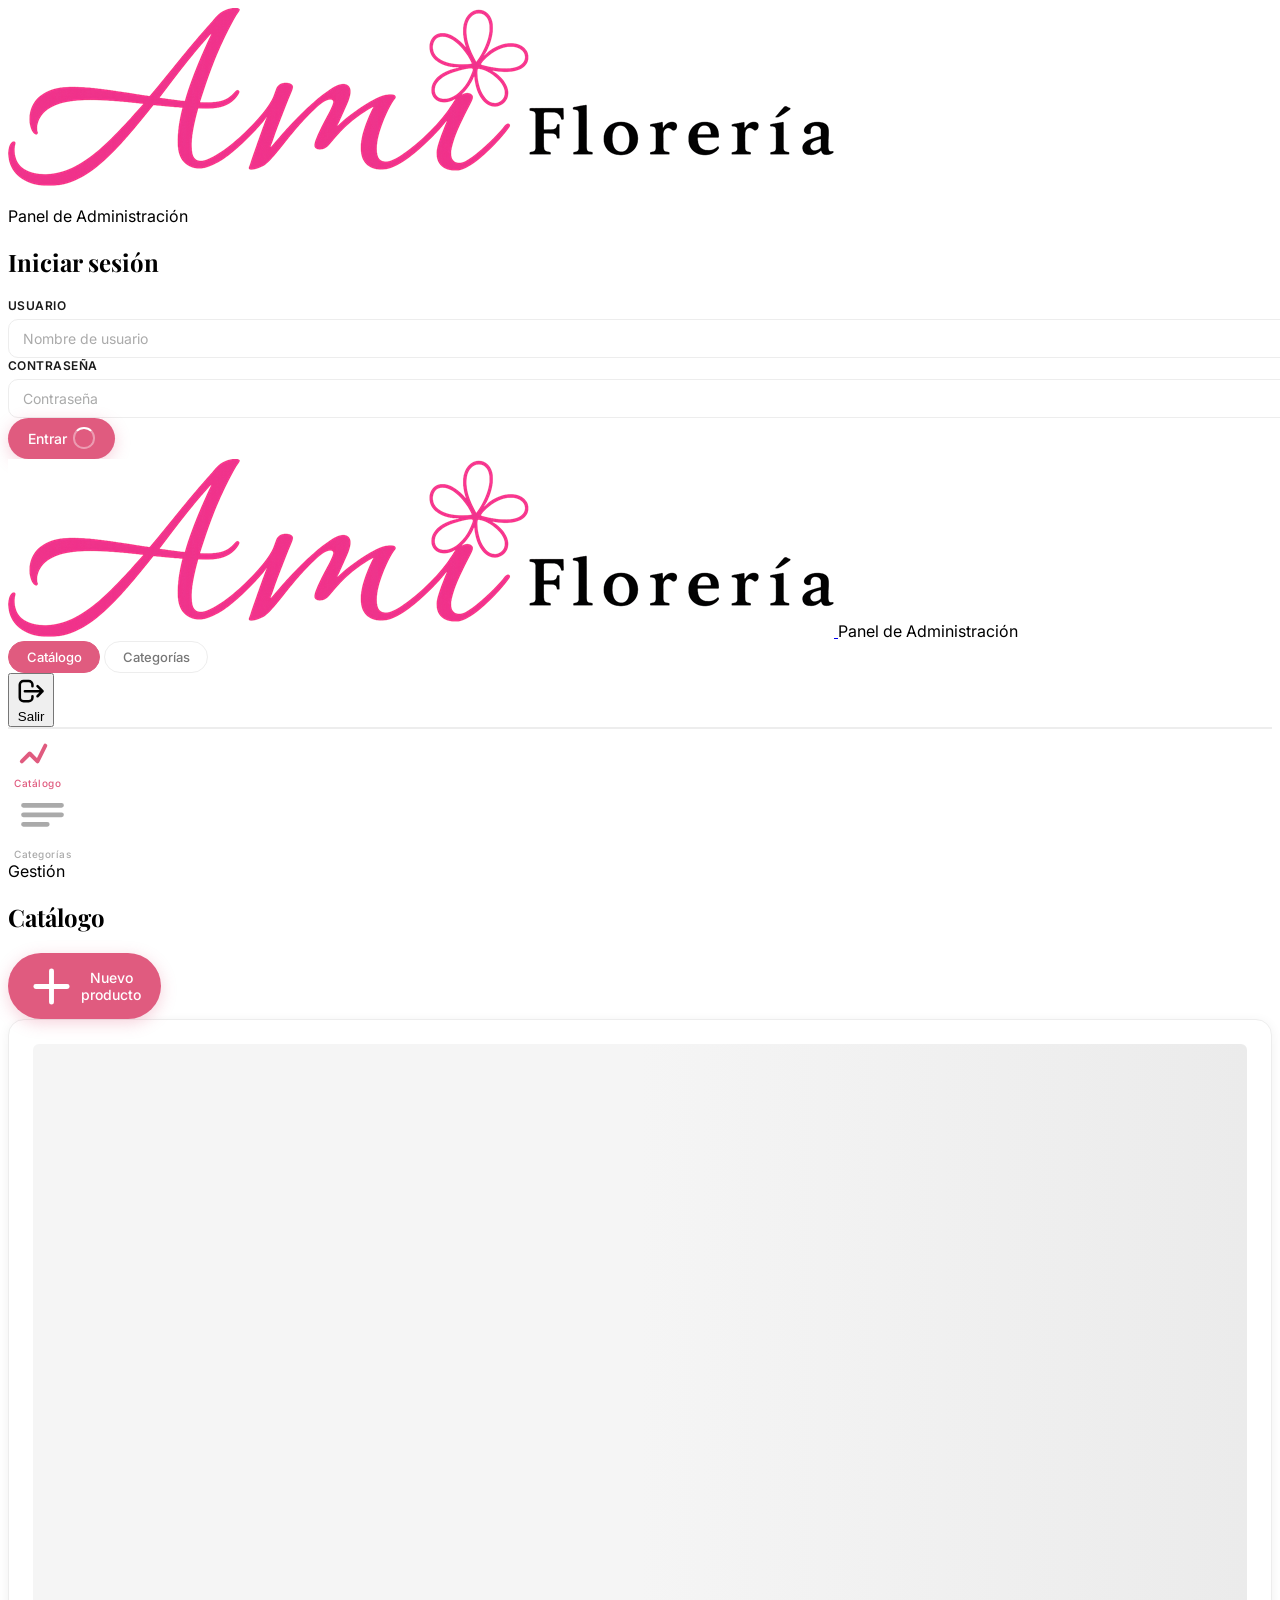
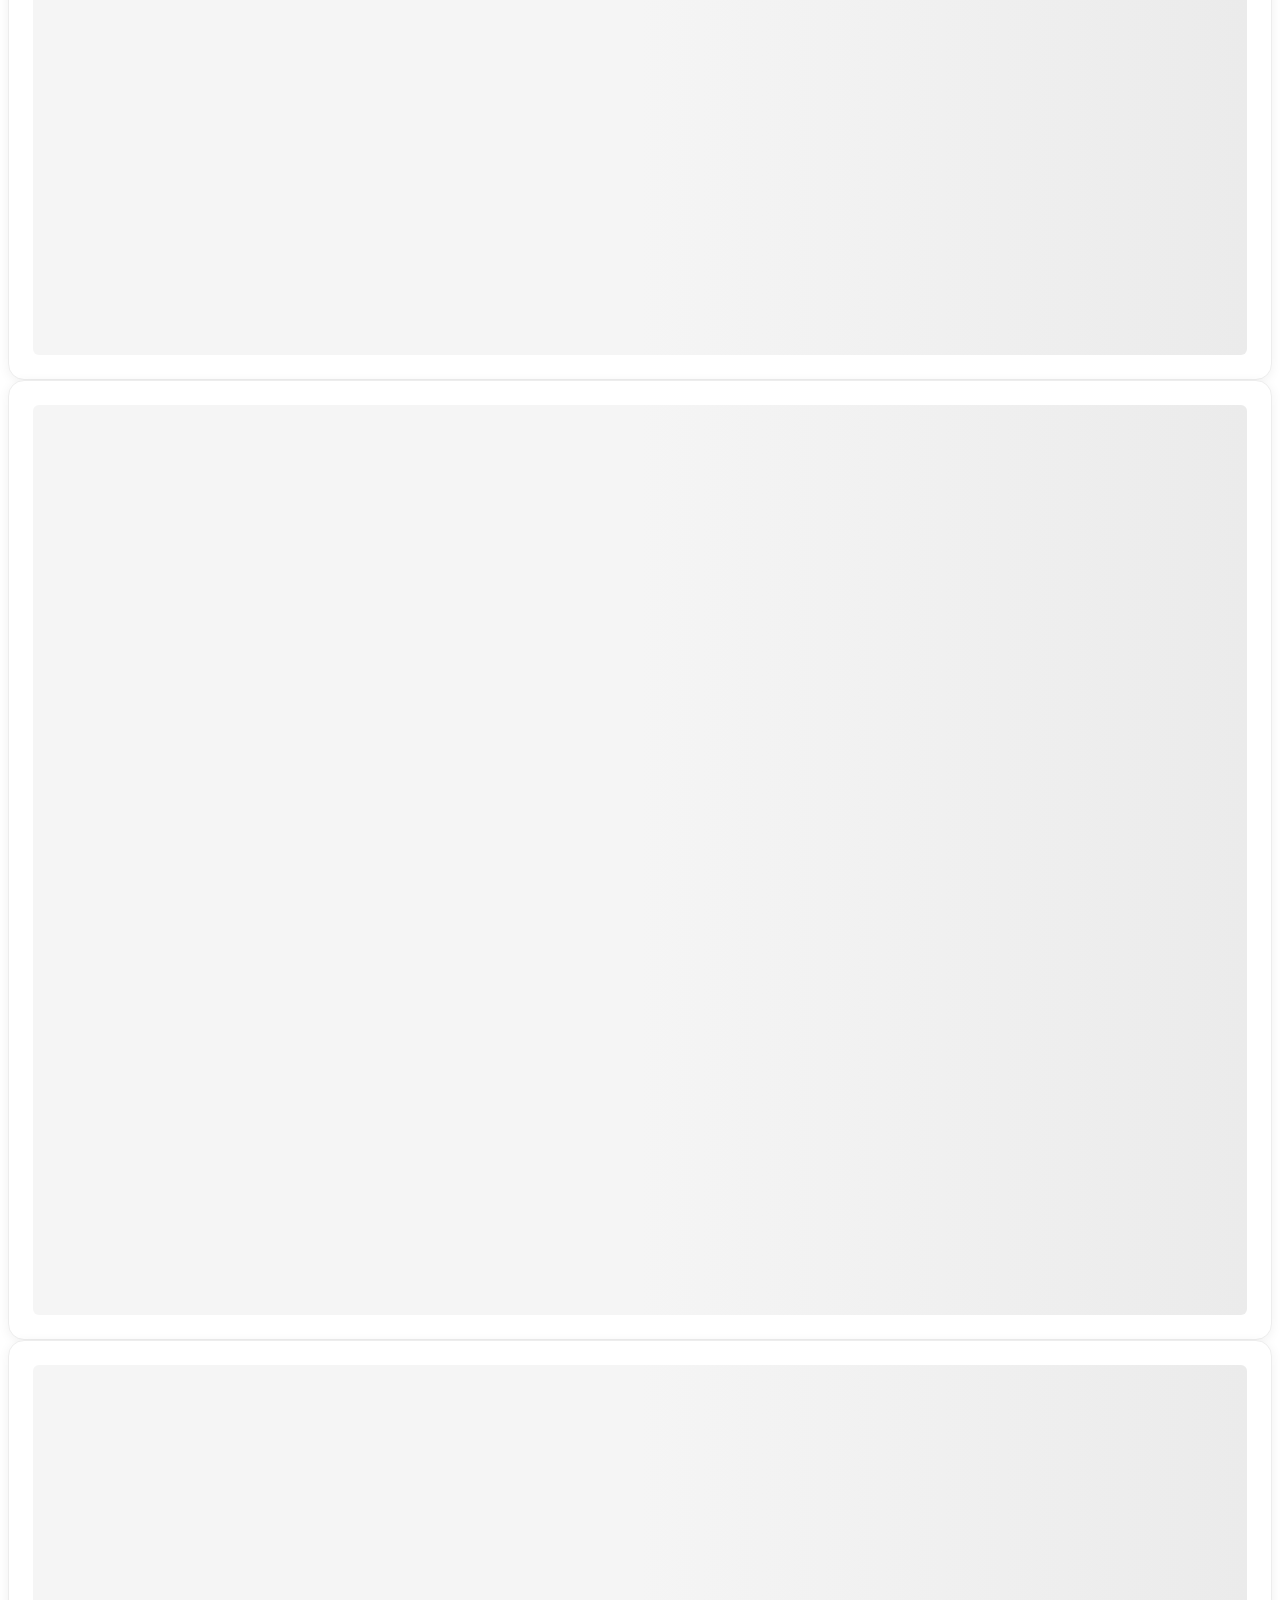
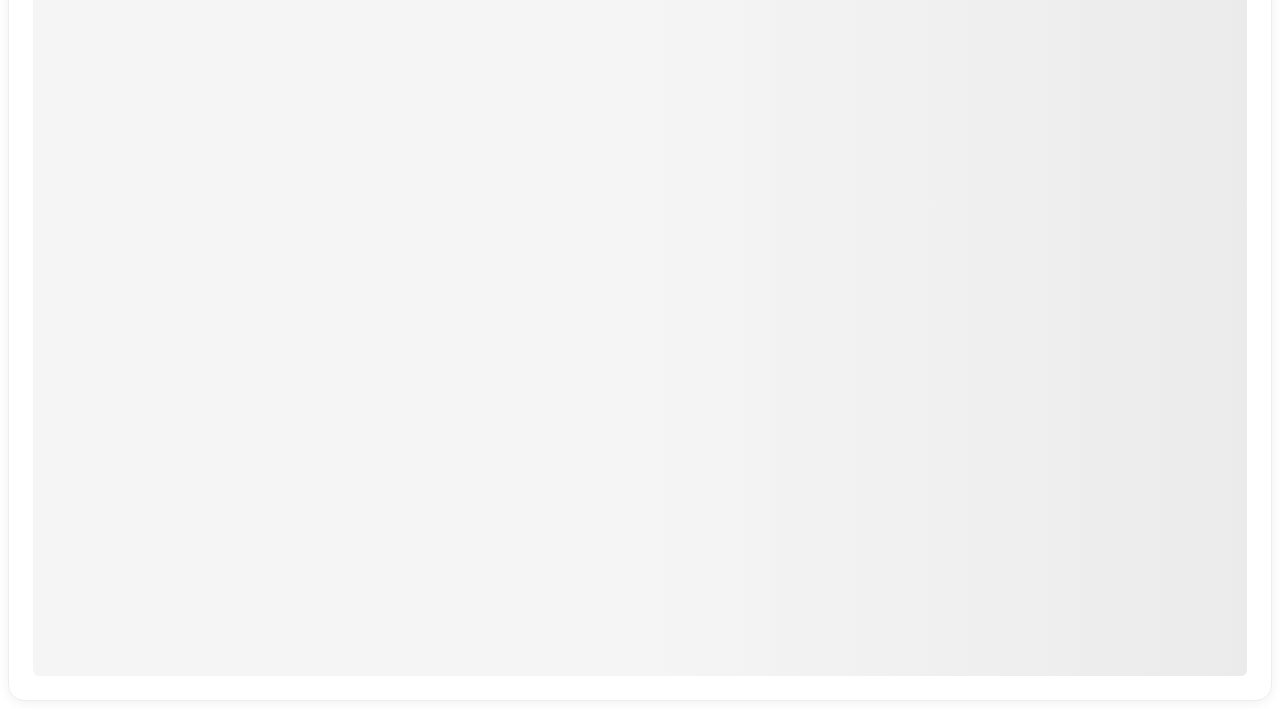
==== src/adminpanel/index.html @ 08621d90 "se agrega admin pannel" ====
<!DOCTYPE html>
<html lang="es" class="scroll-smooth">
<head>
  <meta charset="UTF-8" />
  <meta name="viewport" content="width=device-width, initial-scale=1.0" />
  <title>Admin — AMI Florería</title>

  <link rel="icon" href="data:image/svg+xml,<svg xmlns='http://www.w3.org/2000/svg' viewBox='0 0 100 100'><text y='.9em' font-size='90'>&#x1F338;</text></svg>" />

  <!-- Fonts -->
  <link rel="preconnect" href="https://fonts.googleapis.com" />
  <link rel="preconnect" href="https://fonts.gstatic.com" crossorigin />
  <link href="https://fonts.googleapis.com/css2?family=Playfair+Display:ital,wght@0,400;0,500;0,600;0,700;1,400;1,500&family=Inter:wght@300;400;500;600&display=swap" rel="stylesheet" />

  <!-- Tailwind -->
  <script src="https://cdn.tailwindcss.com"></script>
  <script>
    tailwind.config = {
      theme: {
        extend: {
          fontFamily: {
            display: ['Playfair Display', 'serif'],
            body:    ['Inter', 'sans-serif'],
          },
          colors: {
            primary:        '#E05B7F',
            'primary-dk':   '#C04868',
            'primary-soft': '#FAE8EF',
            'rose-bg':      '#FDF0F4',
            'cream-bg':     '#FAF5F0',
          },
        },
      },
    }
  </script>

  <!-- SortableJS -->
  <script src="https://cdn.jsdelivr.net/npm/sortablejs@1.15.2/Sortable.min.js"></script>

  <!-- Admin CSS -->
  <link rel="stylesheet" href="css/admin.css" />
</head>

<body class="font-body bg-[#FAF5F0] text-[#1A1A1A] min-h-screen flex flex-col">

  <!-- ============================================================
       LOGIN OVERLAY
  ============================================================ -->
  <div id="login-overlay"
       class="fixed inset-0 z-[9999] flex items-center justify-center bg-[#FAF5F0] px-4"
       aria-label="Inicio de sesión">
    <div class="w-full max-w-sm">

      <!-- Branding -->
      <div class="text-center mb-10">
        <img src="assets/logo.png" alt="AMI Florería" class="h-14 w-auto object-contain mx-auto mb-4" />
        <p class="font-body text-xs uppercase tracking-[0.25em] text-[#AAAAAA]">Panel de Administración</p>
      </div>

      <!-- Card -->
      <div class="bg-white rounded-2xl border border-[#EDEDED] shadow-[0_8px_32px_rgba(0,0,0,0.10)] p-8">
        <h2 class="font-display text-2xl font-medium text-[#1A1A1A] mb-6">Iniciar sesión</h2>
        <form id="login-form" novalidate class="flex flex-col gap-4">

          <div class="admin-field">
            <label class="admin-label" for="login-user">Usuario</label>
            <input id="login-user" type="text" class="admin-input"
                   placeholder="Nombre de usuario"
                   autocomplete="username" />
          </div>

          <div class="admin-field">
            <label class="admin-label" for="login-pass">Contraseña</label>
            <input id="login-pass" type="password" class="admin-input"
                   placeholder="Contraseña"
                   autocomplete="current-password" />
          </div>

          <!-- Error -->
          <div id="login-error"
               class="hidden text-sm font-medium text-red-700 bg-red-50 border border-red-200
                      rounded-lg px-4 py-3 leading-snug">
          </div>

          <button type="submit" id="btn-login"
                  class="admin-btn-primary w-full mt-1 justify-center">
            <span id="btn-login-label">Entrar</span>
            <span id="btn-login-spinner" class="hidden admin-spinner"></span>
          </button>

        </form>
      </div>

    </div>
  </div>

  <!-- ============================================================
       TOPBAR
  ============================================================ -->
  <header class="admin-topbar fixed top-0 left-0 right-0 z-40 h-16 flex items-center px-6 gap-4">
    <!-- Logo -->
    <a href="#" class="flex items-center shrink-0">
      <img src="assets/logo.png" alt="AMI Florería" class="h-9 w-auto object-contain" />
    </a>

    <!-- Divider -->
    <span class="hidden sm:block h-6 w-px bg-[#EDEDED]"></span>

    <!-- Title -->
    <span class="hidden sm:block font-body text-xs uppercase tracking-[0.25em] text-[#AAAAAA]">Panel de Administración</span>

    <!-- Spacer -->
    <div class="flex-1"></div>

    <!-- Tab navigation (desktop) -->
    <nav class="hidden md:flex items-center gap-2">
      <button id="tab-prod-btn"
              class="admin-tab-btn active"
              data-tab="products">
        Catálogo
      </button>
      <button id="tab-cats-btn"
              class="admin-tab-btn"
              data-tab="categories">
        Categorías
      </button>
    </nav>

    <!-- Logout -->
    <button id="btn-logout"
            class="hidden items-center gap-1.5 font-body text-xs text-[#AAAAAA]
                   hover:text-primary transition-colors duration-200 ml-3">
      <svg class="w-3.5 h-3.5" fill="none" viewBox="0 0 24 24" stroke="currentColor" stroke-width="2">
        <path stroke-linecap="round" stroke-linejoin="round"
              d="M17 16l4-4m0 0l-4-4m4 4H7m6 4v1a3 3 0 01-3 3H6a3 3 0 01-3-3V7a3 3 0 013-3h4a3 3 0 013 3v1"/>
      </svg>
      Salir
    </button>
  </header>

  <!-- ============================================================
       MOBILE TAB BAR
  ============================================================ -->
  <nav class="md:hidden fixed bottom-0 left-0 right-0 z-40 admin-mobile-tabs flex">
    <button class="admin-mobile-tab active flex-1 py-3" data-tab="products">
      <svg class="w-5 h-5 mx-auto mb-0.5" fill="none" viewBox="0 0 24 24" stroke="currentColor" stroke-width="2">
        <path stroke-linecap="round" stroke-linejoin="round" d="M4 16l4-4 4 4 4-8"/>
      </svg>
      <span class="text-[10px] tracking-wide">Catálogo</span>
    </button>
    <button class="admin-mobile-tab flex-1 py-3" data-tab="categories">
      <svg class="w-5 h-5 mx-auto mb-0.5" fill="none" viewBox="0 0 24 24" stroke="currentColor" stroke-width="2">
        <path stroke-linecap="round" stroke-linejoin="round" d="M4 6h16M4 10h16M4 14h10"/>
      </svg>
      <span class="text-[10px] tracking-wide">Categorías</span>
    </button>
  </nav>

  <!-- ============================================================
       MAIN
  ============================================================ -->
  <main class="flex-1 pt-24 pb-24 md:pb-10 px-4 sm:px-6 max-w-5xl mx-auto w-full">

    <!-- ── CATEGORIES TAB ──────────────────────────────────── -->
    <section id="tab-categories" class="admin-tab-panel hidden">

      <!-- Section header -->
      <div class="flex items-center justify-between mb-8 gap-4 flex-wrap">
        <div>
          <span class="font-body text-xs uppercase tracking-[0.25em] text-primary mb-1 block">Gestión</span>
          <h1 class="font-display text-4xl font-normal text-[#1A1A1A] leading-tight">Categorías</h1>
        </div>
        <button id="btn-add-cat"
                class="admin-btn-primary flex items-center gap-2">
          <svg class="w-4 h-4" fill="none" viewBox="0 0 24 24" stroke="currentColor" stroke-width="2.5">
            <path stroke-linecap="round" stroke-linejoin="round" d="M12 4v16m8-8H4"/>
          </svg>
          Nueva categoría
        </button>
      </div>

      <!-- Info drag -->
      <p class="font-body text-xs text-[#AAAAAA] mb-4 flex items-center gap-1.5">
        <svg class="w-3.5 h-3.5 shrink-0" fill="none" viewBox="0 0 24 24" stroke="currentColor" stroke-width="2">
          <path stroke-linecap="round" stroke-linejoin="round" d="M8 9h.01M8 15h.01M16 9h.01M16 15h.01M12 9h.01M12 15h.01"/>
        </svg>
        Arrastra las filas para reordenar. Los cambios se guardan automáticamente.
      </p>

      <!-- Table card -->
      <div class="admin-card overflow-hidden">
        <!-- Table desktop -->
        <div class="overflow-x-auto">
          <table class="w-full text-sm">
            <thead>
              <tr class="border-b border-[#EDEDED]">
                <th class="admin-th w-10"></th>
                <th class="admin-th text-left">#</th>
                <th class="admin-th text-left">Nombre</th>
                <th class="admin-th text-right">Acciones</th>
              </tr>
            </thead>
            <tbody id="cat-table-body">
              <!-- skeleton rows -->
              <tr class="border-b border-[#EDEDED]">
                <td colspan="4" class="py-8 text-center">
                  <span class="inline-block skeleton h-4 w-48 rounded"></span>
                </td>
              </tr>
            </tbody>
          </table>
        </div>
      </div>

    </section><!-- /tab-categories -->

    <!-- ── PRODUCTS TAB ────────────────────────────────────── -->
    <section id="tab-products" class="admin-tab-panel">

      <!-- Section header -->
      <div class="flex items-center justify-between mb-8 gap-4 flex-wrap">
        <div>
          <span class="font-body text-xs uppercase tracking-[0.25em] text-primary mb-1 block">Gestión</span>
          <h1 class="font-display text-4xl font-normal text-[#1A1A1A] leading-tight">Catálogo</h1>
        </div>
        <button id="btn-add-prod"
                class="admin-btn-primary flex items-center gap-2">
          <svg class="w-4 h-4" fill="none" viewBox="0 0 24 24" stroke="currentColor" stroke-width="2.5">
            <path stroke-linecap="round" stroke-linejoin="round" d="M12 4v16m8-8H4"/>
          </svg>
          Nuevo producto
        </button>
      </div>

      <!-- Filter by category -->
      <div class="flex flex-wrap gap-2 mb-8" id="prod-filter">
        <div class="skeleton h-8 rounded-full w-16"></div>
        <div class="skeleton h-8 rounded-full w-28"></div>
        <div class="skeleton h-8 rounded-full w-24"></div>
      </div>

      <!-- Products grid -->
      <div id="prod-grid"
           class="grid grid-cols-1 sm:grid-cols-2 lg:grid-cols-3 gap-5">
        <!-- skeleton cards -->
        <div class="admin-card p-0 overflow-hidden">
          <div class="skeleton" style="aspect-ratio:4/3"></div>
          <div class="p-4 flex flex-col gap-2">
            <div class="skeleton h-3 rounded w-1/4"></div>
            <div class="skeleton h-5 rounded w-2/3"></div>
            <div class="skeleton h-3 rounded w-full"></div>
          </div>
        </div>
        <div class="admin-card p-0 overflow-hidden">
          <div class="skeleton" style="aspect-ratio:4/3"></div>
          <div class="p-4 flex flex-col gap-2">
            <div class="skeleton h-3 rounded w-1/4"></div>
            <div class="skeleton h-5 rounded w-2/3"></div>
            <div class="skeleton h-3 rounded w-full"></div>
          </div>
        </div>
        <div class="admin-card p-0 overflow-hidden">
          <div class="skeleton" style="aspect-ratio:4/3"></div>
          <div class="p-4 flex flex-col gap-2">
            <div class="skeleton h-3 rounded w-1/4"></div>
            <div class="skeleton h-5 rounded w-2/3"></div>
            <div class="skeleton h-3 rounded w-full"></div>
          </div>
        </div>
      </div>

    </section><!-- /tab-products -->

  </main>

  <!-- ============================================================
       MODAL — CATEGORÍA (add / edit)
  ============================================================ -->
  <div id="modal-cat"
       class="admin-modal hidden"
       role="dialog" aria-modal="true" aria-labelledby="modal-cat-title">
    <div class="admin-modal-backdrop" data-close="modal-cat"></div>
    <div class="admin-modal-card w-full max-w-sm">

      <div class="admin-modal-header">
        <h2 id="modal-cat-title" class="font-display text-2xl font-medium">Nueva categoría</h2>
        <button class="admin-modal-close" data-close="modal-cat" aria-label="Cerrar">
          <svg class="w-5 h-5" fill="none" viewBox="0 0 24 24" stroke="currentColor" stroke-width="2">
            <path stroke-linecap="round" stroke-linejoin="round" d="M6 18L18 6M6 6l12 12"/>
          </svg>
        </button>
      </div>

      <form id="form-cat" class="admin-modal-body flex flex-col gap-5" novalidate>
        <input type="hidden" id="cat-edit-original" value="" />

        <div class="admin-field">
          <label class="admin-label" for="cat-nombre">Nombre <span class="text-primary">*</span></label>
          <input id="cat-nombre" type="text" class="admin-input" placeholder="Ej. Ramos" required maxlength="80" />
          <span class="admin-field-error hidden" id="cat-nombre-err">El nombre es obligatorio</span>
        </div>

        <div class="admin-field hidden">
          <label class="admin-label" for="cat-orden">Orden</label>
          <input id="cat-orden" type="number" class="admin-input" placeholder="0" min="0" />
          <span class="admin-label-hint">Número de posición (se recalcula automáticamente con el drag).</span>
        </div>

        <div class="flex gap-3 justify-end pt-2">
          <button type="button" class="admin-btn-secondary" data-close="modal-cat">Cancelar</button>
          <button type="submit" id="btn-cat-save" class="admin-btn-primary min-w-[100px]">
            <span id="btn-cat-save-label">Guardar</span>
            <span id="btn-cat-save-spinner" class="hidden admin-spinner"></span>
          </button>
        </div>
      </form>

    </div>
  </div>

  <!-- ============================================================
       MODAL — PRODUCTO (add / edit)
  ============================================================ -->
  <div id="modal-prod"
       class="admin-modal hidden"
       role="dialog" aria-modal="true" aria-labelledby="modal-prod-title">
    <div class="admin-modal-backdrop" data-close="modal-prod"></div>
    <div class="admin-modal-card w-full max-w-lg" style="max-height:92vh; overflow-y:auto;">

      <div class="admin-modal-header">
        <h2 id="modal-prod-title" class="font-display text-2xl font-medium">Nuevo producto</h2>
        <button class="admin-modal-close" data-close="modal-prod" aria-label="Cerrar">
          <svg class="w-5 h-5" fill="none" viewBox="0 0 24 24" stroke="currentColor" stroke-width="2">
            <path stroke-linecap="round" stroke-linejoin="round" d="M6 18L18 6M6 6l12 12"/>
          </svg>
        </button>
      </div>

      <form id="form-prod" class="admin-modal-body flex flex-col gap-5" novalidate>
        <input type="hidden" id="prod-edit-id" value="" />

        <!-- Imagen -->
        <div class="admin-field">
          <label class="admin-label">Imagen <span class="text-primary">*</span></label>
          <!-- Preview -->
          <div id="img-drop-zone"
               class="relative rounded-xl overflow-hidden border-2 border-dashed border-[#EDEDED]
                      flex items-center justify-center cursor-pointer transition-colors duration-200
                      hover:border-primary group"
               style="aspect-ratio:4/3; background:#FDF0F4;">
            <!-- placeholder icon -->
            <div id="img-placeholder" class="flex flex-col items-center gap-2 pointer-events-none select-none">
              <svg class="w-10 h-10 text-primary/40" fill="none" viewBox="0 0 24 24" stroke="currentColor" stroke-width="1.5">
                <path stroke-linecap="round" stroke-linejoin="round" d="M2.25 15.75l5.159-5.159a2.25 2.25 0 013.182 0l5.159 5.159m-1.5-1.5l1.409-1.409a2.25 2.25 0 013.182 0l2.909 2.909M3 3h18M3 21h18M15 3v18"/>
              </svg>
              <span class="font-body text-xs text-[#AAAAAA]">Haz clic o arrastra una imagen</span>
            </div>
            <!-- preview img (hidden until selected) -->
            <img id="img-preview" src="" alt="Preview" class="hidden absolute inset-0 w-full h-full object-cover" />
            <!-- remove button -->
            <button type="button" id="btn-img-remove"
                    class="hidden absolute top-2 right-2 w-8 h-8 rounded-full bg-white/90 shadow
                           flex items-center justify-center text-[#1A1A1A] hover:bg-white transition-colors">
              <svg class="w-4 h-4" fill="none" viewBox="0 0 24 24" stroke="currentColor" stroke-width="2">
                <path stroke-linecap="round" stroke-linejoin="round" d="M6 18L18 6M6 6l12 12"/>
              </svg>
            </button>
            <!-- upload progress overlay -->
            <div id="img-upload-overlay"
                 class="hidden absolute inset-0 bg-white/80 backdrop-blur-sm flex flex-col items-center justify-center gap-3">
              <span class="admin-spinner w-8 h-8 border-[3px]"></span>
              <span class="font-body text-sm text-[#777777]">Subiendo imagen…</span>
            </div>
          </div>
          <!-- Hidden file input -->
          <input type="file" id="prod-img-file" accept="image/*" class="hidden" />
          <span class="admin-field-error hidden" id="prod-img-err">La imagen es obligatoria</span>
        </div>

        <!-- Nombre -->
        <div class="admin-field">
          <label class="admin-label" for="prod-nombre">Nombre <span class="text-primary">*</span></label>
          <input id="prod-nombre" type="text" class="admin-input" placeholder="Ej. Ramo de rosas rojas" required maxlength="120" />
          <span class="admin-field-error hidden" id="prod-nombre-err">El nombre es obligatorio</span>
        </div>

        <!-- Categoría -->
        <div class="admin-field">
          <label class="admin-label" for="prod-categoria">Categoría <span class="text-primary">*</span></label>
          <select id="prod-categoria" class="admin-input" required>
            <option value="">— Selecciona —</option>
          </select>
          <span class="admin-field-error hidden" id="prod-cat-err">Selecciona una categoría</span>
        </div>

        <!-- Descripción -->
        <div class="admin-field">
          <label class="admin-label" for="prod-desc">Descripción <span class="text-[#AAAAAA] text-[10px] normal-case tracking-normal">(opcional)</span></label>
          <textarea id="prod-desc" class="admin-input resize-none" rows="3"
                    placeholder="Describe brevemente el arreglo…" maxlength="400"></textarea>
        </div>

        <div class="flex gap-3 justify-end pt-2">
          <button type="button" class="admin-btn-secondary" data-close="modal-prod">Cancelar</button>
          <button type="submit" id="btn-prod-save" class="admin-btn-primary min-w-[100px]">
            <span id="btn-prod-save-label">Guardar</span>
            <span id="btn-prod-save-spinner" class="hidden admin-spinner"></span>
          </button>
        </div>
      </form>

    </div>
  </div>

  <!-- ============================================================
       MODAL — CONFIRMACIÓN DE BORRADO
  ============================================================ -->
  <div id="modal-confirm"
       class="admin-modal hidden"
       role="dialog" aria-modal="true" aria-labelledby="modal-confirm-title">
    <div class="admin-modal-backdrop"></div>
    <div class="admin-modal-card w-full max-w-sm">

      <div class="admin-modal-header">
        <h2 id="modal-confirm-title" class="font-display text-xl font-medium text-[#1A1A1A]">¿Eliminar?</h2>
      </div>
      <div class="admin-modal-body flex flex-col gap-6">
        <p id="modal-confirm-msg" class="font-body text-sm text-[#777777] leading-relaxed"></p>
        <div class="flex gap-3 justify-end">
          <button id="btn-confirm-cancel" class="admin-btn-secondary">Cancelar</button>
          <button id="btn-confirm-ok"
                  class="inline-flex items-center gap-2 font-body font-medium text-sm px-5 py-2.5
                         rounded-full bg-red-500 hover:bg-red-600 text-white transition-colors duration-200
                         shadow-sm min-w-[100px] justify-center">
            <span id="btn-confirm-label">Eliminar</span>
            <span id="btn-confirm-spinner" class="hidden admin-spinner border-white/60"></span>
          </button>
        </div>
      </div>

    </div>
  </div>

  <!-- ============================================================
       TOAST CONTAINER
  ============================================================ -->
  <div id="toast-container"
       class="fixed top-20 right-4 z-[200] flex flex-col gap-2 pointer-events-none"
       aria-live="polite">
  </div>

  <!-- Admin JS -->
  <script src="js/admin.js"></script>

</body>
</html>
---- src/adminpanel/css/admin.css ----
/* ============================================================
   admin.css — AMI Florería · Panel de Administración
   Paleta: blanco · crema · rosa floral (igual que landing)
   ============================================================ */

/* ── Variables de marca ───────────────────────────────────── */
:root {
  --primary:       #E05B7F;
  --primary-dark:  #C04868;
  --primary-soft:  #FAE8EF;
  --bg:            #FFFFFF;
  --bg-cream:      #FAF5F0;
  --bg-rose:       #FDF0F4;
  --text:          #1A1A1A;
  --text-muted:    #777777;
  --text-light:    #AAAAAA;
  --border:        #EDEDED;
  --shadow-sm:     0 2px 12px rgba(0,0,0,0.06);
  --shadow-md:     0 8px 32px rgba(0,0,0,0.10);
  --shadow-rose:   0 12px 40px rgba(224, 91, 127, 0.18);
  --radius:        1rem;
}

/* ── Reset / base ─────────────────────────────────────────── */
html  { scroll-behavior: smooth; }
body  {
  font-family: 'Inter', sans-serif;
  -webkit-font-smoothing: antialiased;
}
h1, h2, h3, h4 { font-family: 'Playfair Display', serif; }

/* ── Topbar ───────────────────────────────────────────────── */
.admin-topbar {
  background: rgba(255,255,255,0.97);
  backdrop-filter: blur(16px);
  -webkit-backdrop-filter: blur(16px);
  border-bottom: 1px solid var(--border);
  box-shadow: 0 1px 0 var(--border);
}

/* ── Tab buttons (topbar nav) ─────────────────────────────── */
.admin-tab-btn {
  font-family: 'Inter', sans-serif;
  font-size: 0.8125rem;
  font-weight: 500;
  padding: 0.45rem 1.1rem;
  border-radius: 9999px;
  border: 1.5px solid var(--border);
  background: var(--bg);
  color: var(--text-muted);
  cursor: pointer;
  transition: background 0.2s, color 0.2s, border-color 0.2s;
}
.admin-tab-btn:hover {
  border-color: var(--primary);
  color: var(--primary);
}
.admin-tab-btn.active {
  background: var(--primary);
  border-color: var(--primary);
  color: #fff;
}

/* ── Mobile tabs ──────────────────────────────────────────── */
.admin-mobile-tabs {
  background: rgba(255,255,255,0.97);
  backdrop-filter: blur(16px);
  -webkit-backdrop-filter: blur(16px);
  border-top: 1px solid var(--border);
  box-shadow: 0 -1px 0 var(--border);
}
.admin-mobile-tab {
  display: flex;
  flex-direction: column;
  align-items: center;
  font-family: 'Inter', sans-serif;
  font-size: 0.625rem;
  font-weight: 500;
  letter-spacing: 0.05em;
  color: var(--text-light);
  background: transparent;
  border: none;
  cursor: pointer;
  transition: color 0.2s;
}
.admin-mobile-tab.active { color: var(--primary); }
.admin-mobile-tab svg    { transition: color 0.2s; }

/* ── Tab panels ───────────────────────────────────────────── */
.admin-tab-panel { animation: fade-up 0.3s ease both; }
.admin-tab-panel.hidden { display: none; }

@keyframes fade-up {
  from { opacity: 0; transform: translateY(14px); }
  to   { opacity: 1; transform: translateY(0); }
}

/* ── Card ─────────────────────────────────────────────────── */
.admin-card {
  background: var(--bg);
  border-radius: var(--radius);
  border: 1px solid var(--border);
  box-shadow: var(--shadow-sm);
  padding: 1.5rem;
  transition: box-shadow 0.25s;
}

/* ── Table ────────────────────────────────────────────────── */
.admin-th {
  font-family: 'Inter', sans-serif;
  font-size: 0.6875rem;
  font-weight: 600;
  letter-spacing: 0.12em;
  text-transform: uppercase;
  color: var(--text-light);
  padding: 0.875rem 1rem;
}
.admin-td {
  padding: 0.875rem 1rem;
  font-family: 'Inter', sans-serif;
  font-size: 0.875rem;
  color: var(--text);
  vertical-align: middle;
  border-bottom: 1px solid var(--border);
}
.admin-td:last-child,
.admin-th:last-child { text-align: right; }

/* ── Draggable row ────────────────────────────────────────── */
.drag-row { cursor: grab; transition: background 0.15s, box-shadow 0.15s; }
.drag-row:active { cursor: grabbing; }
.drag-row.sortable-chosen { background: var(--bg-rose); box-shadow: var(--shadow-md); }
.drag-row.sortable-ghost  { opacity: 0.35; background: var(--primary-soft); }

.drag-handle {
  color: var(--text-light);
  display: flex;
  align-items: center;
  justify-content: center;
  transition: color 0.2s;
}
.drag-row:hover .drag-handle { color: var(--primary); }

/* ── Buttons ──────────────────────────────────────────────── */
.admin-btn-primary {
  display: inline-flex;
  align-items: center;
  justify-content: center;
  gap: 0.4rem;
  font-family: 'Inter', sans-serif;
  font-size: 0.875rem;
  font-weight: 500;
  padding: 0.6rem 1.25rem;
  border-radius: 9999px;
  background: var(--primary);
  color: #fff;
  border: none;
  cursor: pointer;
  box-shadow: 0 4px 16px rgba(224, 91, 127, 0.28);
  transition: background 0.2s, box-shadow 0.2s, transform 0.15s;
}
.admin-btn-primary:hover {
  background: var(--primary-dark);
  box-shadow: 0 6px 20px rgba(224, 91, 127, 0.38);
  transform: translateY(-1px);
}
.admin-btn-primary:disabled {
  opacity: 0.6;
  cursor: not-allowed;
  transform: none;
}

.admin-btn-secondary {
  display: inline-flex;
  align-items: center;
  justify-content: center;
  gap: 0.4rem;
  font-family: 'Inter', sans-serif;
  font-size: 0.875rem;
  font-weight: 500;
  padding: 0.6rem 1.25rem;
  border-radius: 9999px;
  background: transparent;
  color: var(--text-muted);
  border: 1.5px solid var(--border);
  cursor: pointer;
  transition: border-color 0.2s, color 0.2s;
}
.admin-btn-secondary:hover { border-color: var(--primary); color: var(--primary); }

.admin-btn-icon {
  display: inline-flex;
  align-items: center;
  gap: 0.375rem;
  padding: 0.375rem 0.75rem;
  border-radius: 9999px;
  border: 1.5px solid var(--border);
  background: transparent;
  color: var(--text-muted);
  font-family: 'Inter', sans-serif;
  font-size: 0.75rem;
  font-weight: 500;
  cursor: pointer;
  transition: border-color 0.2s, color 0.2s, background 0.2s;
  white-space: nowrap;
}
.admin-btn-icon:hover { border-color: var(--primary); color: var(--primary); }
.admin-btn-icon.danger:hover { border-color: #EF4444; color: #EF4444; background: #FEF2F2; }

/* ── Product mini-card (admin grid) ───────────────────────── */
.admin-prod-card {
  background: var(--bg);
  border-radius: var(--radius);
  border: 1px solid var(--border);
  box-shadow: var(--shadow-sm);
  overflow: hidden;
  display: flex;
  flex-direction: column;
  transition: box-shadow 0.25s, transform 0.25s;
}
.admin-prod-card:hover { box-shadow: var(--shadow-rose); transform: translateY(-3px); }

.admin-prod-card-img {
  aspect-ratio: 4/3;
  overflow: hidden;
  background: var(--bg-cream);
  position: relative;
}
.admin-prod-card-img img {
  width: 100%;
  height: 100%;
  object-fit: cover;
  transition: transform 0.4s ease;
}
.admin-prod-card:hover .admin-prod-card-img img { transform: scale(1.04); }

.admin-prod-card-body {
  padding: 1rem 1.125rem 1.125rem;
  flex: 1;
  display: flex;
  flex-direction: column;
  gap: 0.25rem;
}
.admin-prod-card-cat {
  font-family: 'Inter', sans-serif;
  font-size: 0.625rem;
  font-weight: 600;
  letter-spacing: 0.2em;
  text-transform: uppercase;
  color: var(--primary);
  opacity: 0.75;
}
.admin-prod-card-name {
  font-family: 'Playfair Display', serif;
  font-size: 1.05rem;
  font-weight: 500;
  color: var(--text);
  line-height: 1.35;
}
.admin-prod-card-desc {
  font-family: 'Inter', sans-serif;
  font-size: 0.75rem;
  color: var(--text-muted);
  line-height: 1.55;
  display: -webkit-box;
  -webkit-line-clamp: 2;
  -webkit-box-orient: vertical;
  overflow: hidden;
  margin-top: 0.1rem;
}
.admin-prod-card-actions {
  display: flex;
  align-items: center;
  gap: 0.5rem;
  margin-top: auto;
  padding-top: 0.75rem;
}

/* ── Forms ────────────────────────────────────────────────── */
.admin-field { display: flex; flex-direction: column; gap: 0.375rem; }

.admin-label {
  font-family: 'Inter', sans-serif;
  font-size: 0.75rem;
  font-weight: 600;
  letter-spacing: 0.04em;
  color: var(--text);
  text-transform: uppercase;
}
.admin-label-hint {
  font-family: 'Inter', sans-serif;
  font-size: 0.7rem;
  color: var(--text-light);
  line-height: 1.5;
}

.admin-input {
  font-family: 'Inter', sans-serif;
  font-size: 0.875rem;
  color: var(--text);
  background: var(--bg);
  border: 1.5px solid var(--border);
  border-radius: 0.625rem;
  padding: 0.625rem 0.875rem;
  outline: none;
  width: 100%;
  transition: border-color 0.2s, box-shadow 0.2s;
}
.admin-input::placeholder { color: var(--text-light); }
.admin-input:focus {
  border-color: var(--primary);
  box-shadow: 0 0 0 3px rgba(224, 91, 127, 0.12);
}
.admin-input.error {
  border-color: #EF4444;
  box-shadow: 0 0 0 3px rgba(239, 68, 68, 0.12);
}
select.admin-input { cursor: pointer; }

.admin-field-error {
  font-family: 'Inter', sans-serif;
  font-size: 0.7rem;
  font-weight: 500;
  color: #EF4444;
  letter-spacing: 0.02em;
}

/* ── Filter chips ─────────────────────────────────────────── */
.prod-filter-chip {
  font-family: 'Inter', sans-serif;
  font-size: 0.8125rem;
  padding: 0.375rem 0.9rem;
  border-radius: 9999px;
  border: 1.5px solid var(--border);
  background: var(--bg);
  color: var(--text-muted);
  cursor: pointer;
  transition: background 0.2s, color 0.2s, border-color 0.2s;
}
.prod-filter-chip:hover   { border-color: var(--primary); color: var(--primary); }
.prod-filter-chip.active  {
  background: var(--primary-dark);
  border-color: var(--primary-dark);
  color: #fff;
}

/* ── Modals ───────────────────────────────────────────────── */
.admin-modal {
  position: fixed;
  inset: 0;
  z-index: 100;
  display: flex;
  align-items: center;
  justify-content: center;
  padding: 1rem;
}
.admin-modal.hidden { display: none; }

.admin-modal-backdrop {
  position: absolute;
  inset: 0;
  background: rgba(0,0,0,0.5);
  backdrop-filter: blur(4px);
  -webkit-backdrop-filter: blur(4px);
}

.admin-modal-card {
  position: relative;
  background: var(--bg);
  border-radius: 1.25rem;
  box-shadow: 0 24px 64px rgba(0,0,0,0.18);
  animation: modal-in 0.22s ease both;
}
@keyframes modal-in {
  from { opacity: 0; transform: scale(0.96) translateY(10px); }
  to   { opacity: 1; transform: scale(1) translateY(0); }
}

.admin-modal-header {
  display: flex;
  align-items: center;
  justify-content: space-between;
  padding: 1.5rem 1.5rem 0;
  gap: 1rem;
}
.admin-modal-body { padding: 1.25rem 1.5rem 1.5rem; }
.admin-modal-close {
  width: 2rem; height: 2rem;
  border-radius: 9999px;
  border: 1.5px solid var(--border);
  background: transparent;
  display: flex; align-items: center; justify-content: center;
  color: var(--text-muted);
  cursor: pointer;
  flex-shrink: 0;
  transition: background 0.2s, color 0.2s;
}
.admin-modal-close:hover { background: var(--border); color: var(--text); }

/* ── Spinner ──────────────────────────────────────────────── */
.admin-spinner {
  display: inline-block;
  width: 1.1rem;
  height: 1.1rem;
  border: 2px solid rgba(255,255,255,0.4);
  border-top-color: #fff;
  border-radius: 50%;
  animation: spin 0.7s linear infinite;
}
@keyframes spin { to { transform: rotate(360deg); } }

/* ── Skeleton ─────────────────────────────────────────────── */
.skeleton {
  background: linear-gradient(90deg, #f5f5f5 25%, #ebebeb 50%, #f5f5f5 75%);
  background-size: 200% 100%;
  animation: shimmer 1.4s infinite;
  border-radius: 0.375rem;
  display: block;
}
@keyframes shimmer {
  0%   { background-position: 200% 0; }
  100% { background-position: -200% 0; }
}

/* ── Toast ────────────────────────────────────────────────── */
.admin-toast {
  font-family: 'Inter', sans-serif;
  font-size: 0.8125rem;
  font-weight: 500;
  padding: 0.75rem 1.125rem;
  border-radius: 0.75rem;
  box-shadow: var(--shadow-md);
  display: flex;
  align-items: center;
  gap: 0.625rem;
  pointer-events: all;
  animation: toast-in 0.25s ease both;
  max-width: 18rem;
}
@keyframes toast-in {
  from { opacity: 0; transform: translateX(1rem); }
  to   { opacity: 1; transform: translateX(0); }
}
.admin-toast.success { background: #ECFDF5; color: #065F46; border: 1px solid #A7F3D0; }
.admin-toast.error   { background: #FEF2F2; color: #991B1B; border: 1px solid #FECACA; }
.admin-toast.info    { background: var(--primary-soft); color: var(--primary-dark); border: 1px solid rgba(224,91,127,0.3); }

/* ── Empty state ──────────────────────────────────────────── */
.admin-empty {
  text-align: center;
  padding: 4rem 1rem;
}
.admin-empty-icon {
  font-size: 2.5rem;
  margin-bottom: 1rem;
  display: block;
}
.admin-empty-title {
  font-family: 'Playfair Display', serif;
  font-size: 1.375rem;
  color: var(--text);
  margin-bottom: 0.5rem;
}
.admin-empty-desc {
  font-family: 'Inter', sans-serif;
  font-size: 0.875rem;
  color: var(--text-muted);
}

/* ── Badge ────────────────────────────────────────────────── */
.admin-badge {
  display: inline-flex;
  align-items: center;
  font-family: 'Inter', sans-serif;
  font-size: 0.6875rem;
  font-weight: 600;
  letter-spacing: 0.05em;
  padding: 0.2rem 0.6rem;
  border-radius: 9999px;
  background: var(--primary-soft);
  color: var(--primary-dark);
}

/* ── Image drop zone active state ─────────────────────────── */
#img-drop-zone.drag-over {
  border-color: var(--primary);
  background: var(--primary-soft);
}
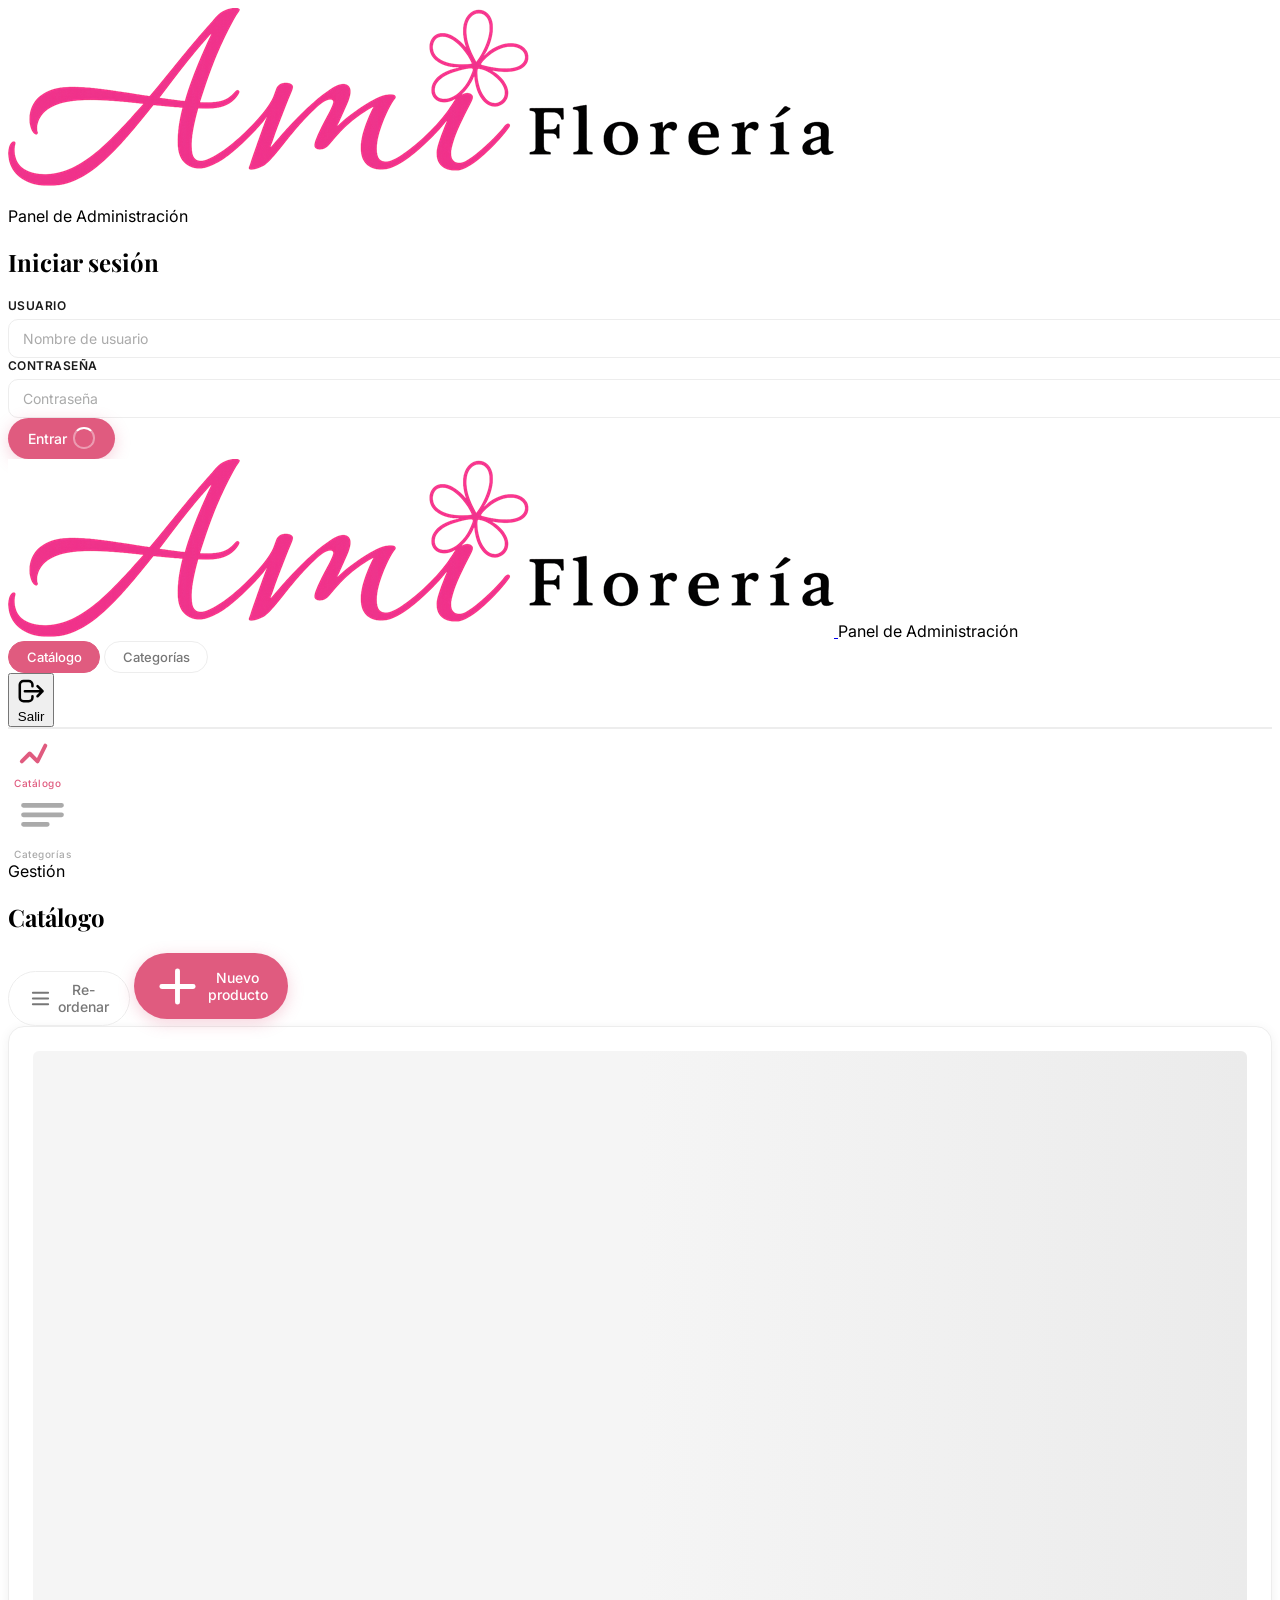
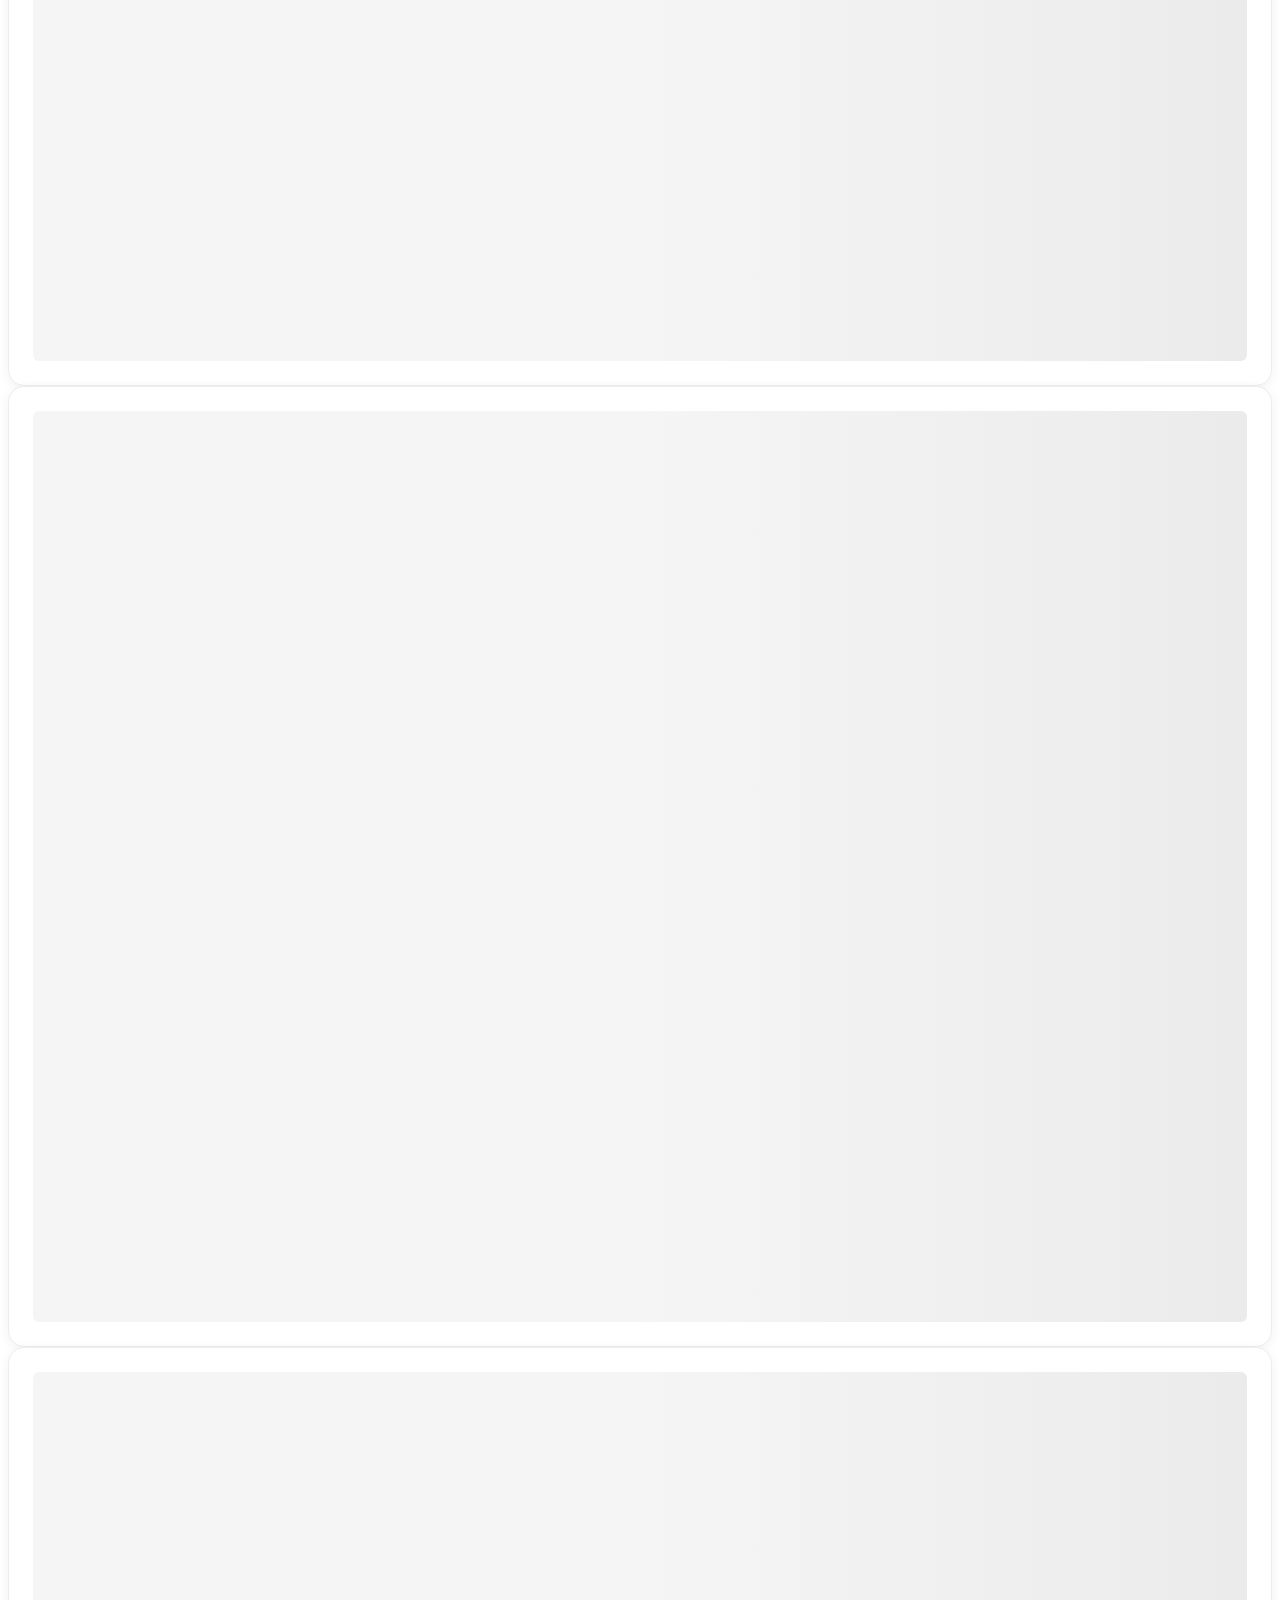
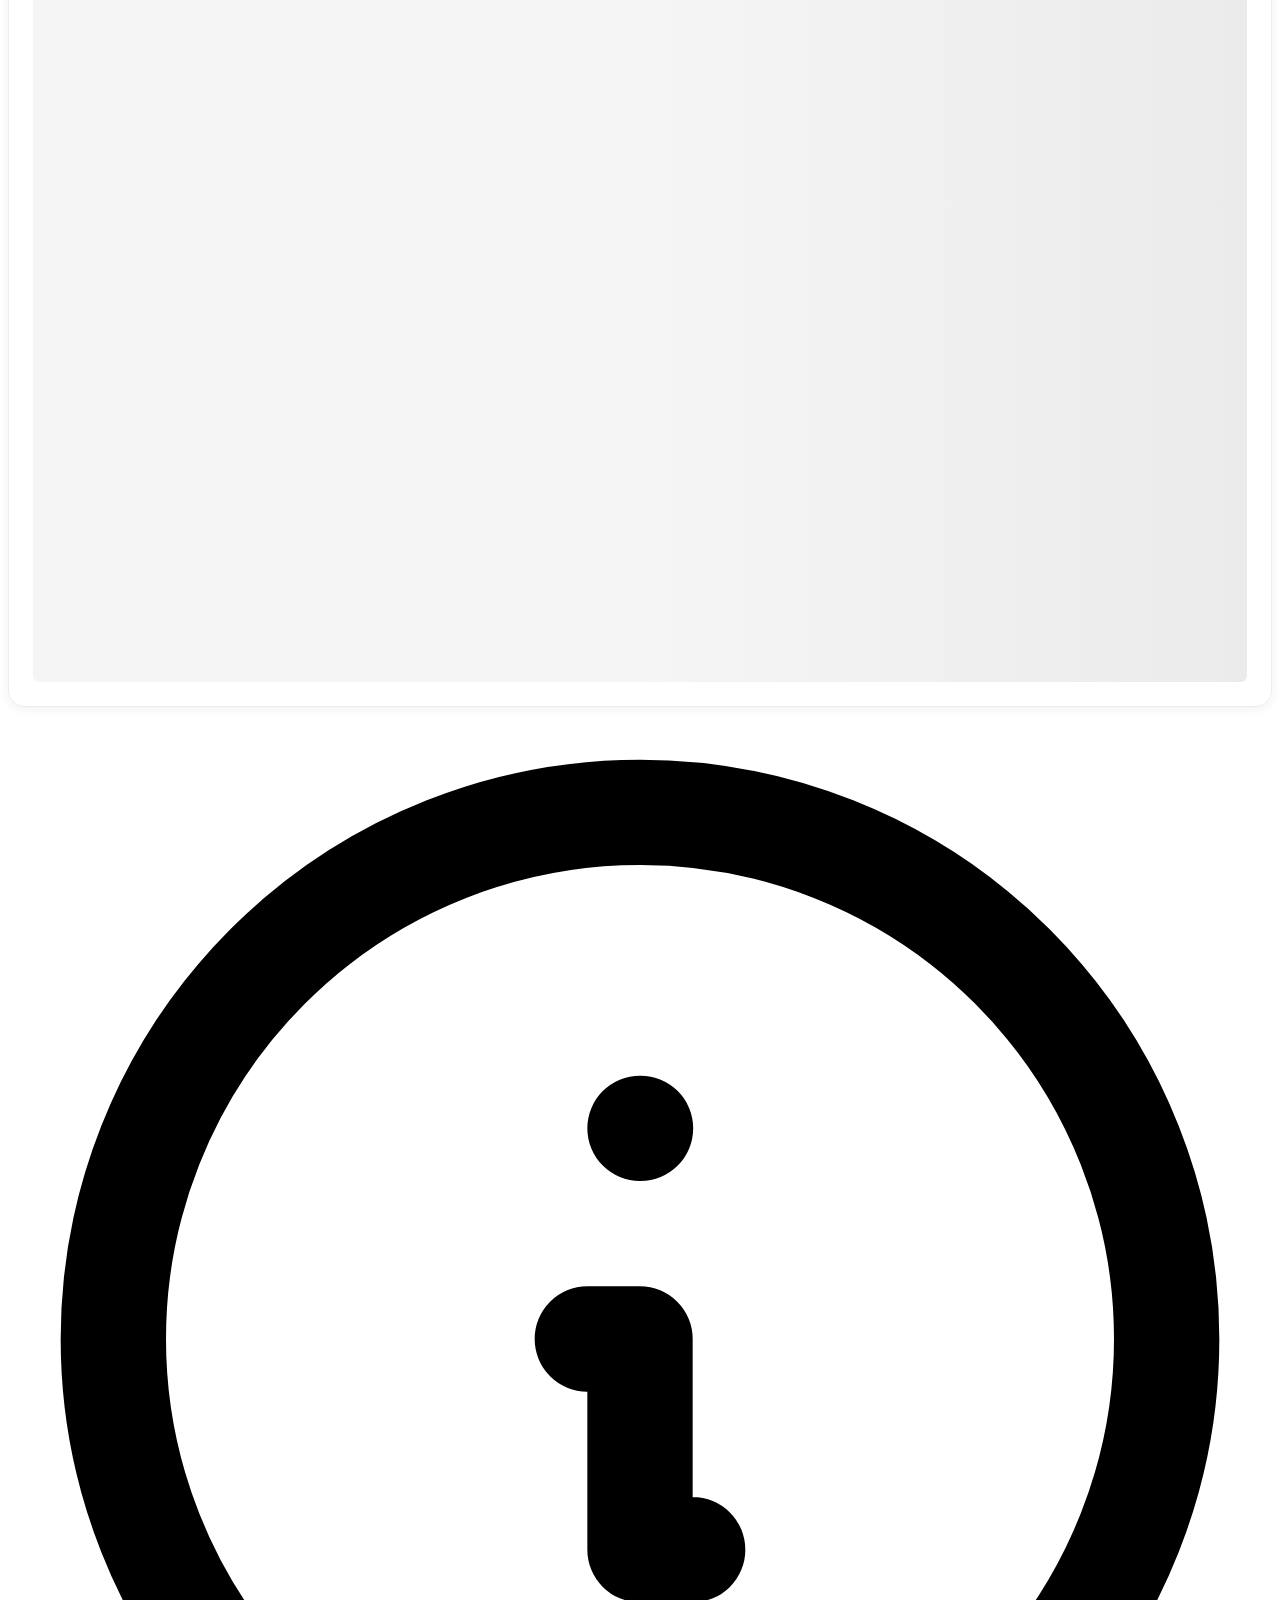
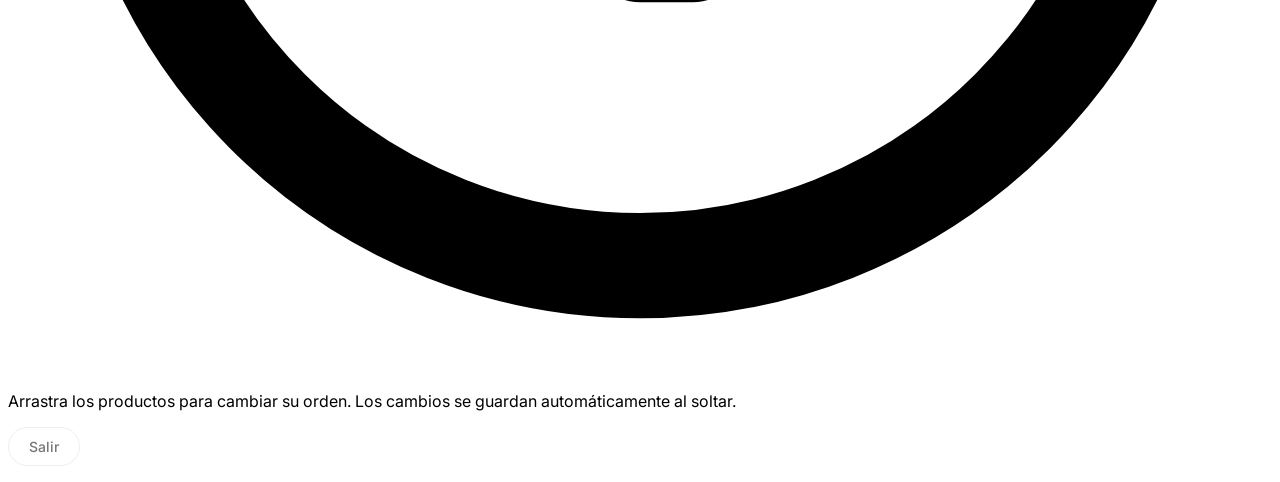
==== commit 968fda95: "reordenamiento en catalogo" ====
--- a/src/adminpanel/index.html
+++ b/src/adminpanel/index.html
@@ -223,13 +223,22 @@
           <span class="font-body text-xs uppercase tracking-[0.25em] text-primary mb-1 block">Gestión</span>
           <h1 class="font-display text-4xl font-normal text-[#1A1A1A] leading-tight">Catálogo</h1>
         </div>
-        <button id="btn-add-prod"
-                class="admin-btn-primary flex items-center gap-2">
-          <svg class="w-4 h-4" fill="none" viewBox="0 0 24 24" stroke="currentColor" stroke-width="2.5">
-            <path stroke-linecap="round" stroke-linejoin="round" d="M12 4v16m8-8H4"/>
-          </svg>
-          Nuevo producto
-        </button>
+        <div class="flex items-center gap-2">
+          <button id="btn-reorder-prod"
+                  class="admin-btn-secondary flex items-center gap-2">
+            <svg class="w-4 h-4" fill="none" viewBox="0 0 24 24" stroke="currentColor" stroke-width="2">
+              <path stroke-linecap="round" stroke-linejoin="round" d="M4 6h16M4 12h16M4 18h16"/>
+            </svg>
+            Re-ordenar
+          </button>
+          <button id="btn-add-prod"
+                  class="admin-btn-primary flex items-center gap-2">
+            <svg class="w-4 h-4" fill="none" viewBox="0 0 24 24" stroke="currentColor" stroke-width="2.5">
+              <path stroke-linecap="round" stroke-linejoin="round" d="M12 4v16m8-8H4"/>
+            </svg>
+            Nuevo producto
+          </button>
+        </div>
       </div>
 
       <!-- Filter by category -->
@@ -268,6 +277,16 @@
           </div>
         </div>
       </div>
+
+      <!-- Reorder list (hidden by default) -->
+      <div id="prod-reorder-banner" class="hidden mb-4 flex items-center gap-3 px-4 py-3 rounded-xl bg-primary-soft border border-primary/20">
+        <svg class="w-4 h-4 text-primary shrink-0" fill="none" viewBox="0 0 24 24" stroke="currentColor" stroke-width="2">
+          <path stroke-linecap="round" stroke-linejoin="round" d="M13 16h-1v-4h-1m1-4h.01M12 2a10 10 0 100 20A10 10 0 0012 2z"/>
+        </svg>
+        <p class="font-body text-xs text-primary flex-1">Arrastra los productos para cambiar su orden. Los cambios se guardan automáticamente al soltar.</p>
+        <button id="btn-exit-reorder" class="admin-btn-secondary text-xs py-1 px-3">Salir</button>
+      </div>
+      <ul id="prod-reorder-list" class="hidden flex flex-col gap-2"></ul>
 
     </section><!-- /tab-products -->
 
@@ -384,13 +403,25 @@
           <span class="admin-field-error hidden" id="prod-nombre-err">El nombre es obligatorio</span>
         </div>
 
-        <!-- Categoría -->
-        <div class="admin-field">
-          <label class="admin-label" for="prod-categoria">Categoría <span class="text-primary">*</span></label>
-          <select id="prod-categoria" class="admin-input" required>
-            <option value="">— Selecciona —</option>
-          </select>
-          <span class="admin-field-error hidden" id="prod-cat-err">Selecciona una categoría</span>
+        <!-- Categorías -->
+        <div class="admin-field">
+          <label class="admin-label">Categorías <span class="text-primary">*</span></label>
+          <div id="prod-categorias-wrap"
+               class="flex flex-wrap gap-2 p-3 rounded-xl border border-[#EDEDED] bg-white min-h-[48px]">
+            <!-- Pills generados por JS -->
+          </div>
+          <span class="admin-field-error hidden" id="prod-cat-err">Selecciona al menos una categoría</span>
+        </div>
+
+        <!-- Precio -->
+        <div class="admin-field">
+          <label class="admin-label" for="prod-precio">Precio <span class="text-primary">*</span></label>
+          <div class="relative">
+            <span class="absolute left-3 top-1/2 -translate-y-1/2 font-body text-sm text-[#AAAAAA] pointer-events-none">$</span>
+            <input id="prod-precio" type="number" class="admin-input pl-7" placeholder="0.00"
+                   min="0" step="0.01" required />
+          </div>
+          <span class="admin-field-error hidden" id="prod-precio-err">El precio es obligatorio y debe ser mayor a 0</span>
         </div>
 
         <!-- Descripción -->
--- a/src/adminpanel/css/admin.css
+++ b/src/adminpanel/css/admin.css
@@ -276,6 +276,84 @@
   padding-top: 0.75rem;
 }
 
+/* ── Reorder list row ──────────────────────────────────────── */
+.prod-reorder-row {
+  display: flex;
+  align-items: center;
+  gap: 0.875rem;
+  background: var(--bg);
+  border: 1px solid var(--border);
+  border-radius: 0.75rem;
+  padding: 0.625rem 0.875rem;
+  box-shadow: var(--shadow-sm);
+  transition: box-shadow 0.2s, background 0.2s;
+  cursor: default;
+  user-select: none;
+}
+.prod-reorder-row.sortable-ghost {
+  opacity: 0.4;
+}
+.prod-reorder-row.sortable-chosen {
+  box-shadow: var(--shadow-rose);
+  background: var(--bg-rose);
+}
+.prod-reorder-handle {
+  color: var(--text-light);
+  cursor: grab;
+  flex-shrink: 0;
+  padding: 0.25rem;
+  border-radius: 0.375rem;
+  transition: color 0.15s;
+}
+.prod-reorder-handle:hover { color: var(--primary); }
+.prod-reorder-handle:active { cursor: grabbing; }
+.prod-reorder-thumb {
+  width: 3rem;
+  height: 3rem;
+  border-radius: 0.5rem;
+  object-fit: cover;
+  flex-shrink: 0;
+  background: var(--bg-cream);
+}
+.prod-reorder-info {
+  flex: 1;
+  min-width: 0;
+}
+.prod-reorder-name {
+  font-family: 'Playfair Display', serif;
+  font-size: 0.9rem;
+  font-weight: 500;
+  color: var(--text);
+  white-space: nowrap;
+  overflow: hidden;
+  text-overflow: ellipsis;
+}
+.prod-reorder-meta {
+  font-family: 'Inter', sans-serif;
+  font-size: 0.68rem;
+  color: var(--text-muted);
+  margin-top: 0.1rem;
+  white-space: nowrap;
+  overflow: hidden;
+  text-overflow: ellipsis;
+}
+.prod-reorder-price {
+  font-family: 'Playfair Display', serif;
+  font-size: 0.95rem;
+  font-weight: 500;
+  color: var(--primary);
+  flex-shrink: 0;
+}
+.prod-reorder-saving {
+  font-family: 'Inter', sans-serif;
+  font-size: 0.68rem;
+  color: var(--text-light);
+  flex-shrink: 0;
+  display: flex;
+  align-items: center;
+  gap: 0.3rem;
+}
+
 /* ── Forms ────────────────────────────────────────────────── */
 .admin-field { display: flex; flex-direction: column; gap: 0.375rem; }
 
